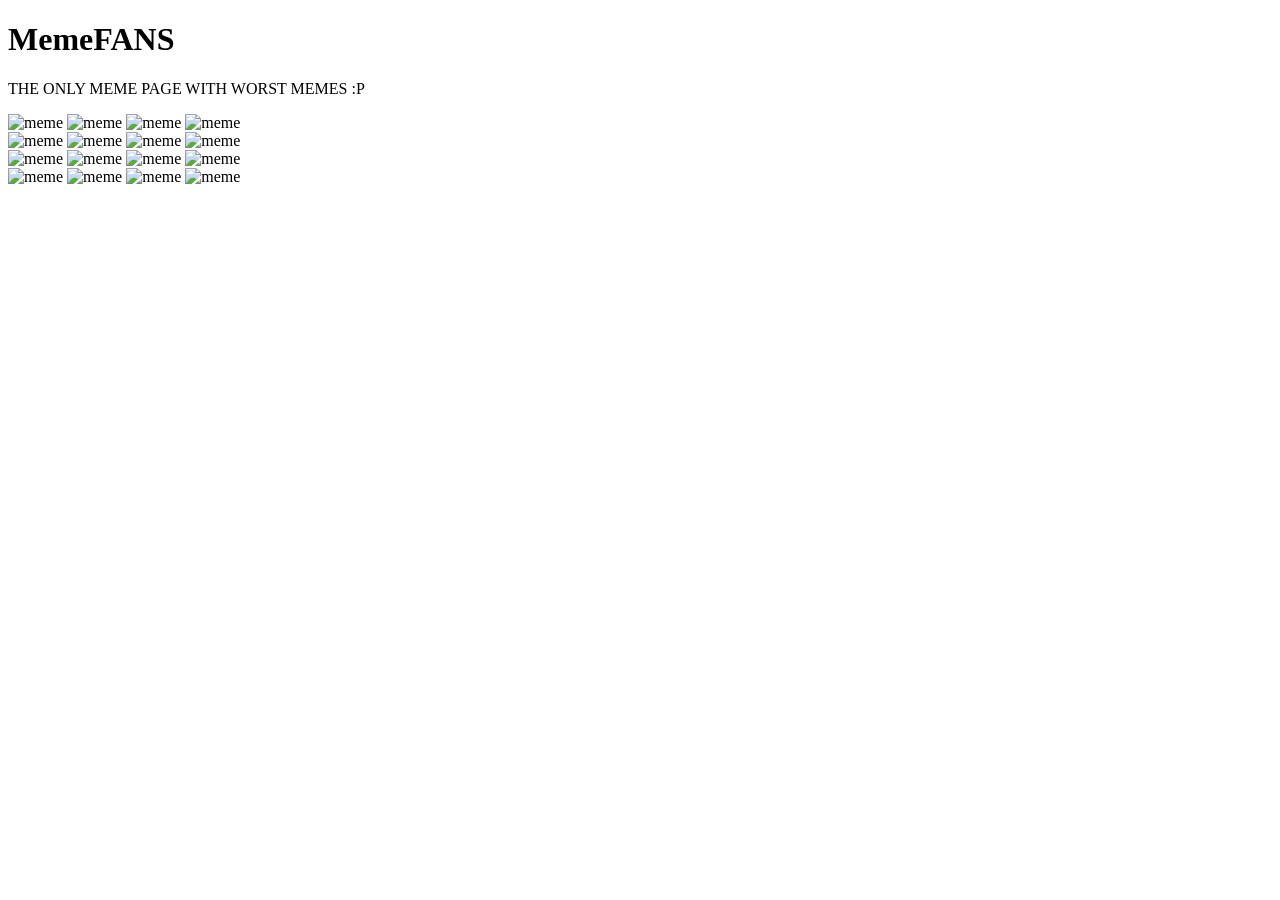
==== index.html @ 9b4d1294 "added index.html meme gallery" ====
<!DOCTYPE html>
<html lang="en">
<head>
    <meta charset="UTF-8">
    <meta name="viewport" content="width=device-width, initial-scale=1.0">
    <title>Document</title>
</head>
<body>
    <h1>MemeFANS </h1>
    <p> THE ONLY MEME PAGE WITH WORST MEMES :P</p>
    <div class="container" >

        <div class="column">
          <img src="ina-memes-smirk.gif" alt="meme" loading ="lazy">  
           <img src="ina-memes-smirk.gif" alt="meme" loading ="lazy"> 
           <img src="ina-memes-smirk.gif" alt="meme" loading ="lazy">
           <img src="ina-memes-smirk.gif" alt="meme" loading ="lazy">

        </div>

        

        <div class="column">
          <img src="ina-memes-smirk.gif" alt="meme" loading ="lazy">  
           <img src="ina-memes-smirk.gif" alt="meme" loading ="lazy"> 
           <img src="ina-memes-smirk.gif" alt="meme" loading ="lazy">
           <img src="ina-memes-smirk.gif" alt="meme" loading ="lazy">

        </div>
        

        <div class="column">
          <img src="ina-memes-smirk.gif" alt="meme" loading ="lazy">  
           <img src="ina-memes-smirk.gif" alt="meme" loading ="lazy"> 
           <img src="ina-memes-smirk.gif" alt="meme" loading ="lazy">
           <img src="ina-memes-smirk.gif" alt="meme" loading ="lazy">

        </div>
        

        <div class="column">
          <img src="ina-memes-smirk.gif" alt="meme" loading ="lazy">  
           <img src="ina-memes-smirk.gif" alt="meme" loading ="lazy"> 
           <img src="ina-memes-smirk.gif" alt="meme" loading ="lazy">
           <img src="ina-memes-smirk.gif" alt="meme" loading ="lazy">

        </div>
    </div>
</body>
</html>
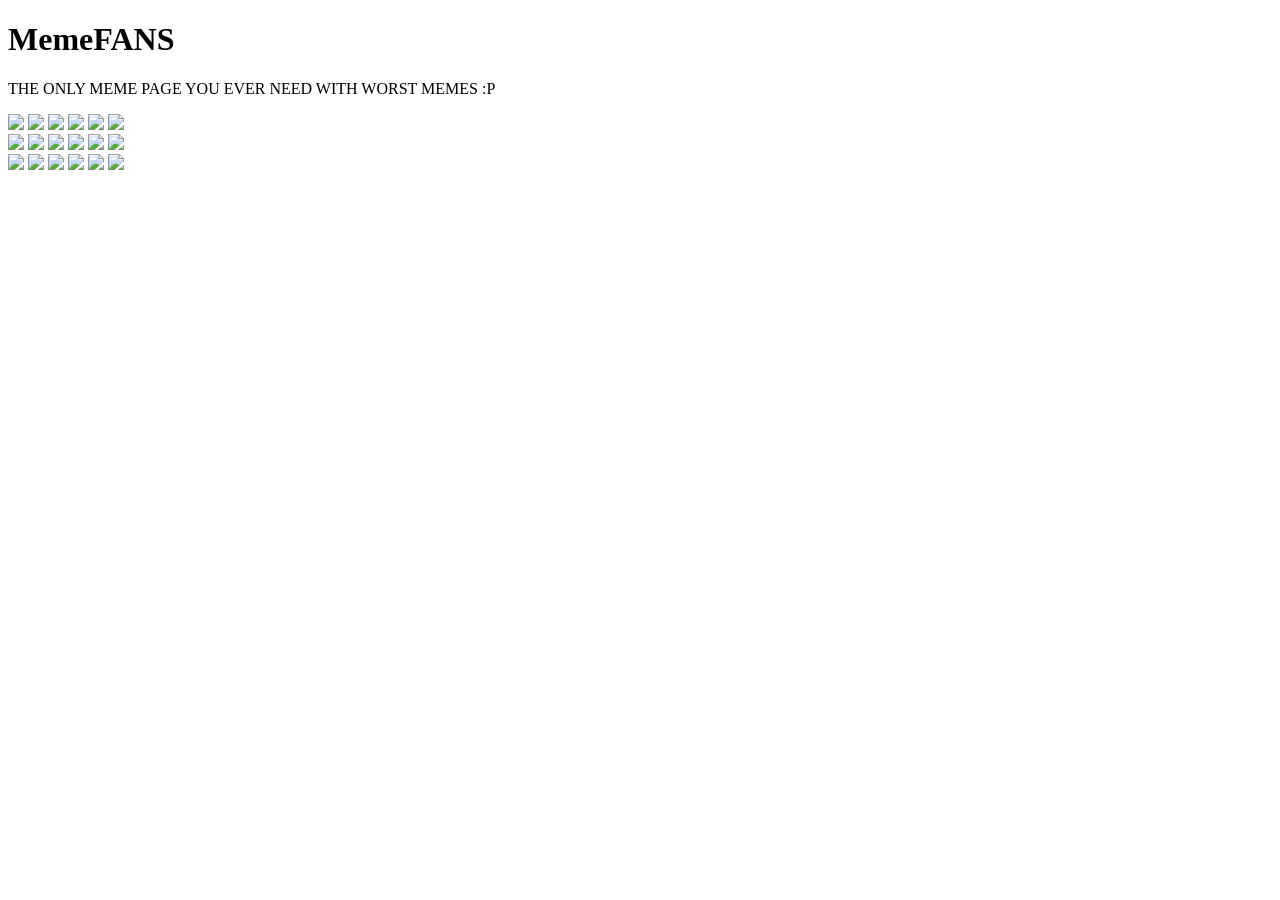
==== commit a92ba5be: "Final update: meme gallery with 3 columns, lazy loading, caching (v1) :P" ====
--- a/index.html
+++ b/index.html
@@ -3,48 +3,43 @@
 <head>
     <meta charset="UTF-8">
     <meta name="viewport" content="width=device-width, initial-scale=1.0">
-    <title>Document</title>
+    <title>memeFANS</title>
+    <script src="https://cdn.tailwindcss.com"></script>
 </head>
-<body>
-    <h1>MemeFANS </h1>
-    <p> THE ONLY MEME PAGE WITH WORST MEMES :P</p>
+<body class ="bg-black text-white min-h-screen p-6">
+    <h1 class = "text-9xl font-extrabold text-center mb-2">Meme<a class ="text-blue-500">FANS</a> </h1>
+    <p class = "text-center text-gray-400 text-lg mb-9"> THE ONLY MEME PAGE YOU EVER NEED WITH WORST MEMES :P</p>
     <div class="container" >
 
-        <div class="column">
-          <img src="ina-memes-smirk.gif" alt="meme" loading ="lazy">  
-           <img src="ina-memes-smirk.gif" alt="meme" loading ="lazy"> 
-           <img src="ina-memes-smirk.gif" alt="meme" loading ="lazy">
-           <img src="ina-memes-smirk.gif" alt="meme" loading ="lazy">
-
-        </div>
+      <div class="grid grid-cols-3 gap-4">
+  <img src="https://media1.tenor.com/m/lUahHT79aBcAAAAd/i-am-back-estoy-de-vuelta.gif?v=1" loading="lazy">
+  <img src="https://media1.tenor.com/m/GQ1IqDGPMCAAAAAC/spongebob-squarepants-patrick-star.gif?v=1" loading="lazy">
+  <img src="https://media1.tenor.com/m/rlWowNYlJYwAAAAC/spongebob.gif?v=1" loading="lazy">
+  <img src="https://media.tenor.com/2roX3uxz_68AAAAC/cat-meme.gif?v=1" loading="lazy">
+  <img src="https://media.tenor.com/x8v1oNUOmg4AAAAC/rizz.gif?v=1" loading="lazy">
+  <img src="https://media1.tenor.com/m/0IY2yYb6MaIAAAAd/spongebob-spongebob-meme.gif?v=1" loading="lazy">
+</div>
 
         
-
-        <div class="column">
-          <img src="ina-memes-smirk.gif" alt="meme" loading ="lazy">  
-           <img src="ina-memes-smirk.gif" alt="meme" loading ="lazy"> 
-           <img src="ina-memes-smirk.gif" alt="meme" loading ="lazy">
-           <img src="ina-memes-smirk.gif" alt="meme" loading ="lazy">
-
-        </div>
+<div class="grid grid-cols-3 gap-4">
+  <img src="https://media1.tenor.com/m/YDOvElc7JNAAAAAd/the-angry-birds-movie-red.gif?v=1" loading="lazy">
+  <img src="https://media1.tenor.com/m/uo6y8vuwoZIAAAAC/happy-happy-happy.gif?v=1" loading="lazy">
+  <img src="https://media1.tenor.com/m/R9UBhmX_48UAAAAC/son-im-crine.gif?v=1" loading="lazy">
+  <img src="https://media1.tenor.com/m/jgaLxg3v2eYAAAAC/angry.gif?v=1" loading="lazy">
+  <img src="https://media.tenor.com/x8v1oNUOmg4AAAAC/rizz.gif?v=1" loading="lazy">
+  <img src="https://media1.tenor.com/m/xGgEbvTRg98AAAAC/happy-happy-monday-morning.gif?v=1" loading="lazy">
+</div>
         
 
-        <div class="column">
-          <img src="ina-memes-smirk.gif" alt="meme" loading ="lazy">  
-           <img src="ina-memes-smirk.gif" alt="meme" loading ="lazy"> 
-           <img src="ina-memes-smirk.gif" alt="meme" loading ="lazy">
-           <img src="ina-memes-smirk.gif" alt="meme" loading ="lazy">
-
-        </div>
+      <div class="grid grid-cols-3 gap-4">
+  <img src="https://media1.tenor.com/m/fWmvmhnrmsEAAAAC/hiromi-higuruma-jjk.gif?v=1" loading="lazy">
+  <img src="https://media1.tenor.com/m/GQ1IqDGPMCAAAAAC/spongebob-squarepants-patrick-star.gif?v=1" loading="lazy">
+  <img src="https://media1.tenor.com/m/rlWowNYlJYwAAAAC/spongebob.gif?v=1" loading="lazy">
+  <img src="https://media1.tenor.com/m/22sY651arsgAAAAC/hiromi-higuruma-higuruma-jjk.gif?v=1" loading="lazy">
+  <img src="https://media1.tenor.com/m/xGgEbvTRg98AAAAC/happy-happy-monday-morning.gif?v=1" loading="lazy">
+  <img src="https://media1.tenor.com/m/0IY2yYb6MaIAAAAd/spongebob-spongebob-meme.gif?v=1" loading="lazy">
+</div>
         
-
-        <div class="column">
-          <img src="ina-memes-smirk.gif" alt="meme" loading ="lazy">  
-           <img src="ina-memes-smirk.gif" alt="meme" loading ="lazy"> 
-           <img src="ina-memes-smirk.gif" alt="meme" loading ="lazy">
-           <img src="ina-memes-smirk.gif" alt="meme" loading ="lazy">
-
-        </div>
     </div>
 </body>
 </html>
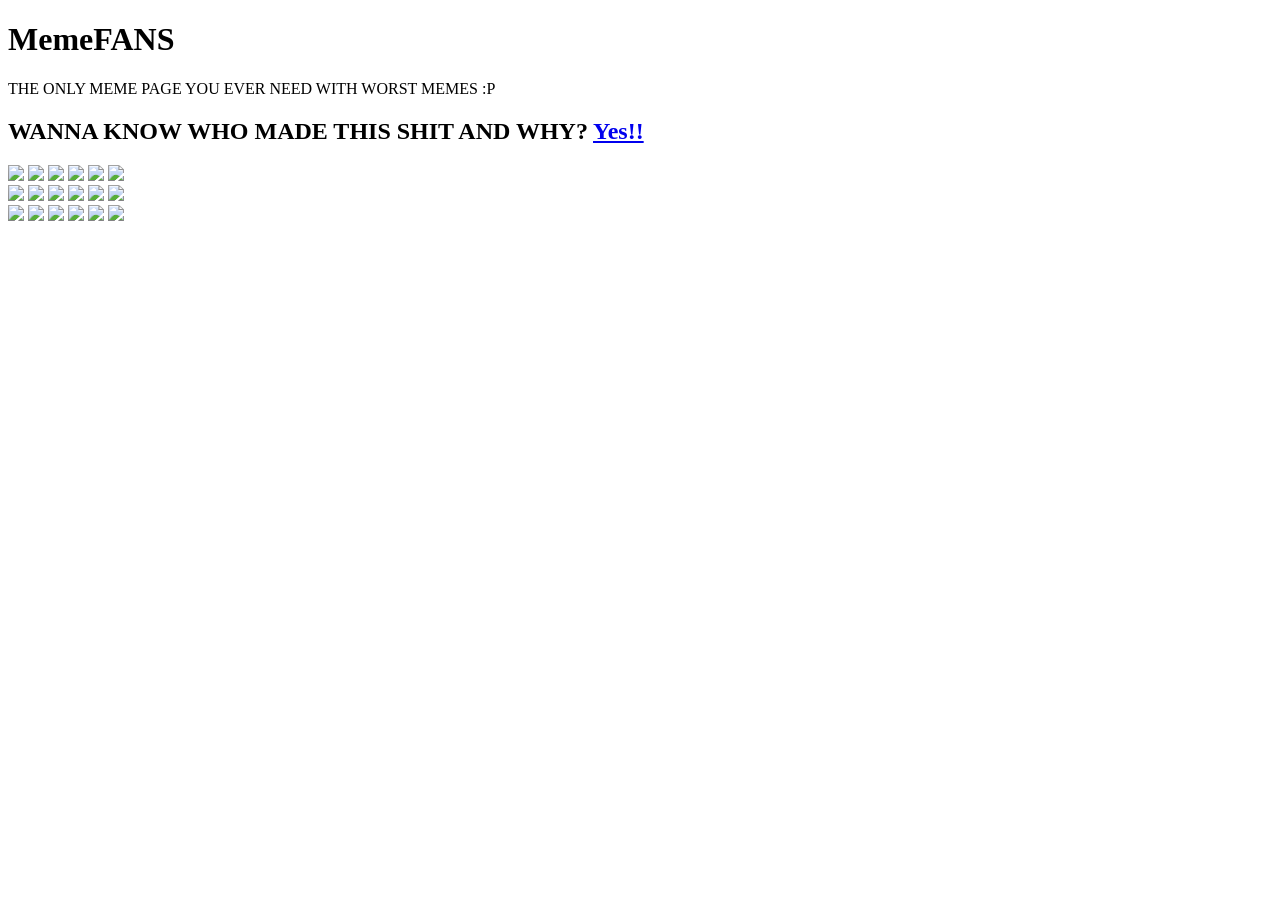
==== commit 990057c0: "added some extra shi :)" ====
--- a/index.html
+++ b/index.html
@@ -6,18 +6,19 @@
     <title>memeFANS</title>
     <script src="https://cdn.tailwindcss.com"></script>
 </head>
-<body class ="bg-black text-white min-h-screen p-6">
-    <h1 class = "text-9xl font-extrabold text-center mb-2">Meme<a class ="text-blue-500">FANS</a> </h1>
-    <p class = "text-center text-gray-400 text-lg mb-9"> THE ONLY MEME PAGE YOU EVER NEED WITH WORST MEMES :P</p>
+<body class ="p-6">
+    <h1 class = "text-9xl text-center hover:text-red-500 mb-2">Meme<a class ="text-blue-500 hover:text-green-600">FANS</a> </h1>
+    <p class = "text-center text-gray-400 text-lg mb-9 hover:text-blue-500"> THE ONLY MEME PAGE YOU EVER NEED WITH WORST MEMES :P</p>
+    <h2 class ="text-2xl text-center mb-9">WANNA KNOW WHO MADE THIS SHIT AND WHY? <a href = "why.html" class="text-red-400 font-bold">Yes!!</a></h2>
     <div class="container" >
 
-      <div class="grid grid-cols-3 gap-4">
-  <img src="https://media1.tenor.com/m/lUahHT79aBcAAAAd/i-am-back-estoy-de-vuelta.gif?v=1" loading="lazy">
-  <img src="https://media1.tenor.com/m/GQ1IqDGPMCAAAAAC/spongebob-squarepants-patrick-star.gif?v=1" loading="lazy">
-  <img src="https://media1.tenor.com/m/rlWowNYlJYwAAAAC/spongebob.gif?v=1" loading="lazy">
-  <img src="https://media.tenor.com/2roX3uxz_68AAAAC/cat-meme.gif?v=1" loading="lazy">
-  <img src="https://media.tenor.com/x8v1oNUOmg4AAAAC/rizz.gif?v=1" loading="lazy">
-  <img src="https://media1.tenor.com/m/0IY2yYb6MaIAAAAd/spongebob-spongebob-meme.gif?v=1" loading="lazy">
+      <div class="grid grid-cols-3 gap-4 ">
+  <img class="hover:animate-bounce rounded-lg" src="https://media1.tenor.com/m/lUahHT79aBcAAAAd/i-am-back-estoy-de-vuelta.gif?v=1" loading="lazy">
+  <img  class="hover:animate-bounce rounded-lg"src="https://media1.tenor.com/m/GQ1IqDGPMCAAAAAC/spongebob-squarepants-patrick-star.gif?v=1" loading="lazy">
+  <img  class="hover:animate-bounce rounded-lg" src="https://media1.tenor.com/m/rlWowNYlJYwAAAAC/spongebob.gif?v=1" loading="lazy">
+  <img   class="hover:animate-bounce rounded-lg"src="https://media.tenor.com/2roX3uxz_68AAAAC/cat-meme.gif?v=1" loading="lazy">
+  <img   class="hover:animate-bounce rounded-lg"src="https://media.tenor.com/x8v1oNUOmg4AAAAC/rizz.gif?v=1" loading="lazy">
+  <img class="hover:animate-bounce rounded-lg"src="https://media1.tenor.com/m/0IY2yYb6MaIAAAAd/spongebob-spongebob-meme.gif?v=1" loading="lazy">
 </div>
 
         
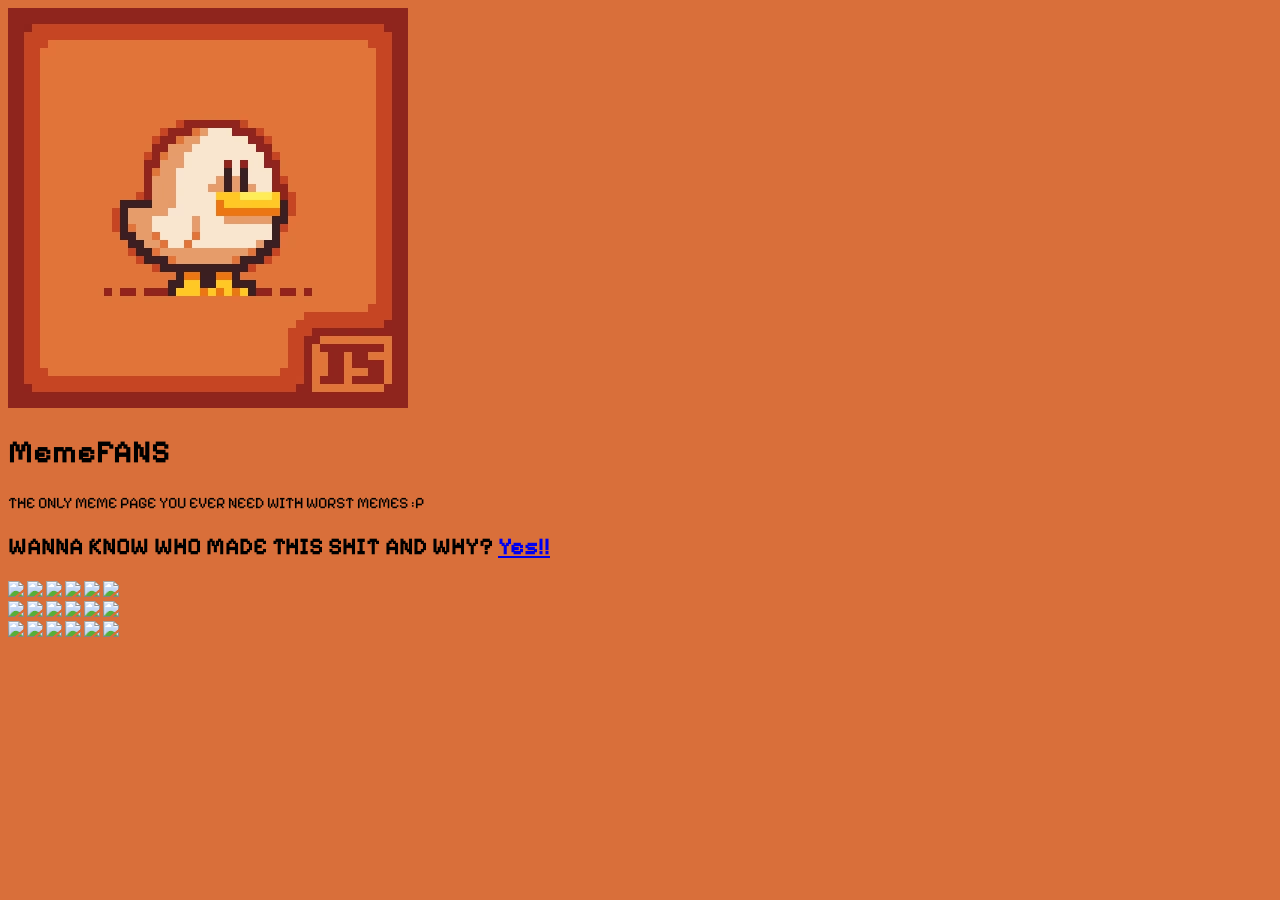
==== commit e9222788: "changed the whole ui with my fav pixel theme" ====
--- a/index.html
+++ b/index.html
@@ -4,13 +4,18 @@
     <meta charset="UTF-8">
     <meta name="viewport" content="width=device-width, initial-scale=1.0">
     <title>memeFANS</title>
+    <link href ="https://fonts.googleapis.com/css2?family=Pixelify+Sans&display=swap" rel="stylesheet">
+    <link href ="style.css" rel="stylesheet">
     <script src="https://cdn.tailwindcss.com"></script>
 </head>
-<body class ="p-6">
-    <h1 class = "text-9xl text-center hover:text-red-500 mb-2">Meme<a class ="text-blue-500 hover:text-green-600">FANS</a> </h1>
+<body class ="p-6" >
+  <div class = "flex items-center gap-5 mb-3">
+    <img class ="w-40 h-40 rounded-lg" src="duck.webp" alt="Duck">
+    <h1 class = "text-9xl text-center text-white hover:text-red-800 mb-2">Meme<a class ="text-red-800 hover:text-white">FANS</a> </h1>
     <p class = "text-center text-gray-400 text-lg mb-9 hover:text-blue-500"> THE ONLY MEME PAGE YOU EVER NEED WITH WORST MEMES :P</p>
     <h2 class ="text-2xl text-center mb-9">WANNA KNOW WHO MADE THIS SHIT AND WHY? <a href = "why.html" class="text-red-400 font-bold">Yes!!</a></h2>
-    <div class="container" >
+  </div>
+  
 
       <div class="grid grid-cols-3 gap-4 ">
   <img class="hover:animate-bounce rounded-lg" src="https://media1.tenor.com/m/lUahHT79aBcAAAAd/i-am-back-estoy-de-vuelta.gif?v=1" loading="lazy">
--- a/style.css
+++ b/style.css
@@ -0,0 +1,4 @@
+body {
+    font-family: 'Pixelify Sans', sans-serif;
+    background-color: #d96f3a;
+}
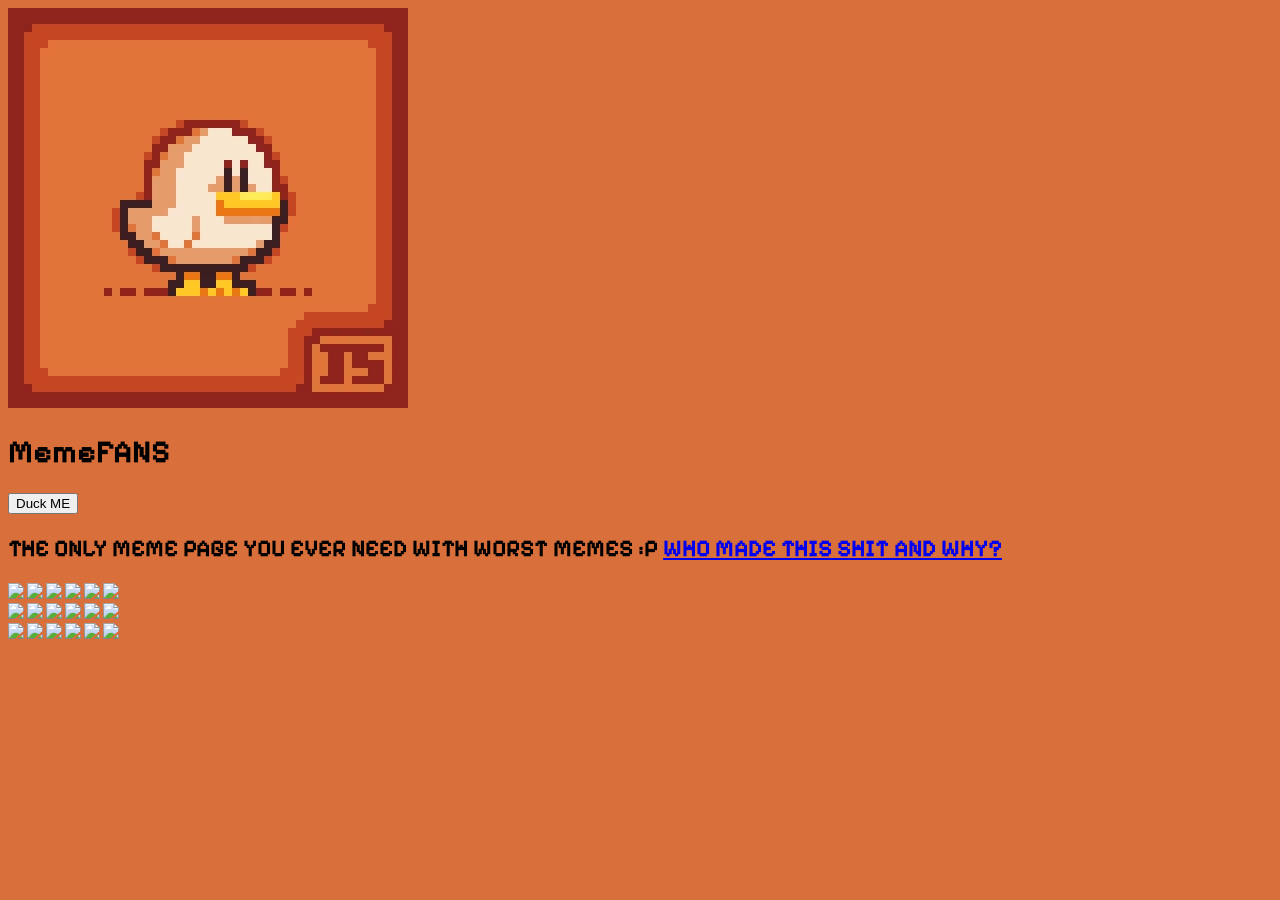
==== commit 22c55318: "added a random meme download and optimezed it yay" ====
--- a/index.html
+++ b/index.html
@@ -7,23 +7,24 @@
     <link href ="https://fonts.googleapis.com/css2?family=Pixelify+Sans&display=swap" rel="stylesheet">
     <link href ="style.css" rel="stylesheet">
     <script src="https://cdn.tailwindcss.com"></script>
+    
 </head>
 <body class ="p-6" >
   <div class = "flex items-center gap-5 mb-3">
-    <img class ="w-40 h-40 rounded-lg" src="duck.webp" alt="Duck">
+    <img class ="w-40 h-40 rounded-lg" src="duck.webp" alt="Duck" >
     <h1 class = "text-9xl text-center text-white hover:text-red-800 mb-2">Meme<a class ="text-red-800 hover:text-white">FANS</a> </h1>
-    <p class = "text-center text-gray-400 text-lg mb-9 hover:text-blue-500"> THE ONLY MEME PAGE YOU EVER NEED WITH WORST MEMES :P</p>
-    <h2 class ="text-2xl text-center mb-9">WANNA KNOW WHO MADE THIS SHIT AND WHY? <a href = "why.html" class="text-red-400 font-bold">Yes!!</a></h2>
+    <button id ="ducky" class ="bg-yellow-500 rounded-full text-white px-4 py-2">Duck ME</button>
+    <h2 class ="text-2xl text-center mb-9">THE ONLY MEME PAGE YOU EVER NEED WITH WORST MEMES :P <a href = "why.html" class="text-red-800 font-bold">WHO MADE THIS SHIT AND WHY?</a> <a href = "why.html" class="text-red-800 font-bold"></a></h2>
   </div>
   
 
       <div class="grid grid-cols-3 gap-4 ">
   <img class="hover:animate-bounce rounded-lg" src="https://media1.tenor.com/m/lUahHT79aBcAAAAd/i-am-back-estoy-de-vuelta.gif?v=1" loading="lazy">
   <img  class="hover:animate-bounce rounded-lg"src="https://media1.tenor.com/m/GQ1IqDGPMCAAAAAC/spongebob-squarepants-patrick-star.gif?v=1" loading="lazy">
-  <img  class="hover:animate-bounce rounded-lg" src="https://media1.tenor.com/m/rlWowNYlJYwAAAAC/spongebob.gif?v=1" loading="lazy">
+ <img class="hover:animate-bounce rounded-lg"src="https://media1.tenor.com/m/0IY2yYb6MaIAAAAd/spongebob-spongebob-meme.gif?v=1" loading="lazy">
   <img   class="hover:animate-bounce rounded-lg"src="https://media.tenor.com/2roX3uxz_68AAAAC/cat-meme.gif?v=1" loading="lazy">
   <img   class="hover:animate-bounce rounded-lg"src="https://media.tenor.com/x8v1oNUOmg4AAAAC/rizz.gif?v=1" loading="lazy">
-  <img class="hover:animate-bounce rounded-lg"src="https://media1.tenor.com/m/0IY2yYb6MaIAAAAd/spongebob-spongebob-meme.gif?v=1" loading="lazy">
+  <img src="https://media1.tenor.com/m/22sY651arsgAAAAC/hiromi-higuruma-higuruma-jjk.gif?v=1" loading="lazy">
 </div>
 
         
@@ -47,5 +48,6 @@
 </div>
         
     </div>
+    <script src="script.js"></script>
 </body>
 </html>
